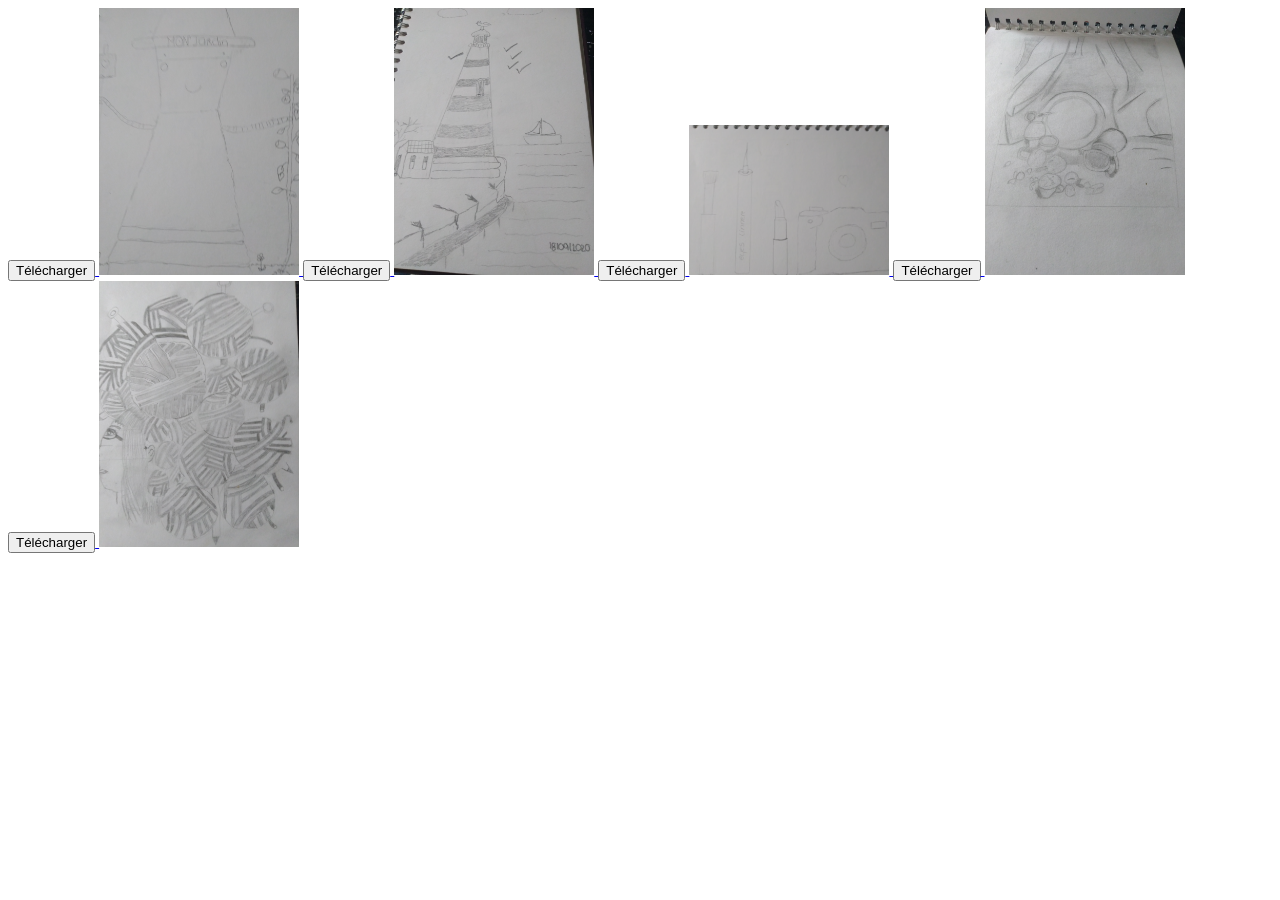
==== autres.html @ 06abe525 "objets" ====
<!DOCTYPE html>
<html lang="fr">

<head>
<meta charset="UTF-8">
<meta name="viewport" content="width=device-width, initial-scale=1.0">

<title>Galerie</title>


 <a href="assets/autres1.jpg" download>
    <button>Télécharger</button>
    <img src="assets/autres1.jpg" width="200px" alt="dessin 2">    

<a href="assets/autres3.jpg" download>
    <button>Télécharger</button>
    <img src="assets/autres3.jpg" width="200px" alt="dessin 2">    

<a href="assets/autres4.jpg" download>
    <button>Télécharger</button>
    <img src="assets/autres4.jpg" width="200px" alt="dessin 2">    

<a href="assets/autres5.jpg" download>
    <button>Télécharger</button>
    <img src="assets/autres5.jpg" width="200px" alt="dessin 2">    

<a href="assets/tete-de-laine.jpg" download>
    <button>Télécharger</button>
    <img src="assets/tete-de-laine.jpg" width="200px" alt="dessin 2">    













</body>

</html>
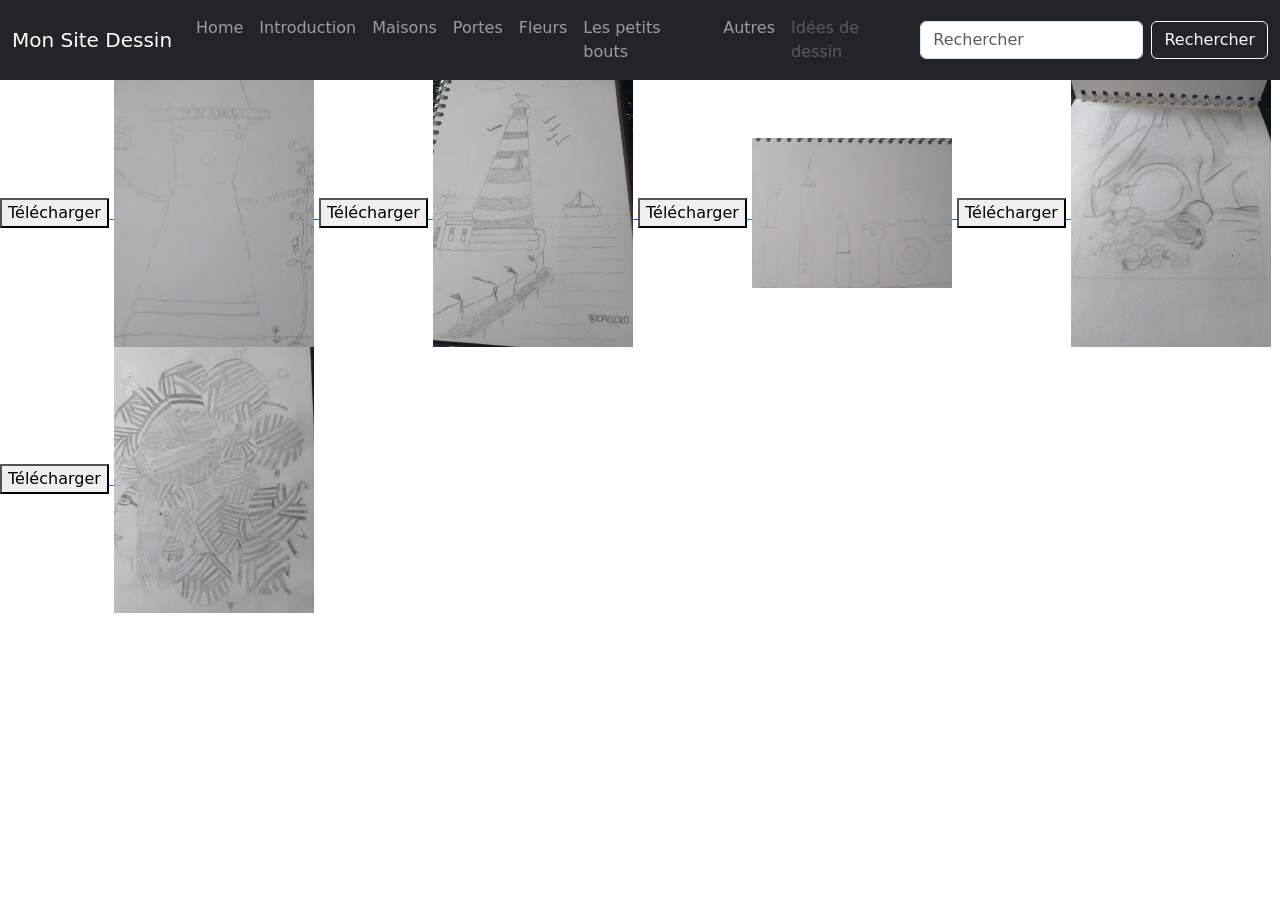
==== commit 31d49dca: "objets" ====
--- a/autres.html
+++ b/autres.html
@@ -6,7 +6,110 @@
 <meta name="viewport" content="width=device-width, initial-scale=1.0">
 
 <title>Galerie</title>
+<link href="https://cdn.jsdelivr.net/npm/bootstrap@5.3.8/dist/css/bootstrap.min.css" rel="stylesheet" integrity="sha384-sRIl4kxILFvY47J16cr9ZwB07vP4J8+LH7qKQnuqkuIAvNWLzeN8tE5YBujZqJLB" crossorigin="anonymous">
+</head>
+<body>
+      <nav class="navbar navbar-expand-lg navbar-dark bg-dark">
 
+    <div class="container-fluid">
+
+        <!-- LOGO -->
+        <a class="navbar-brand" href="index.html">
+            Mon Site Dessin
+        </a>
+
+        <!-- BOUTON MOBILE -->
+        <button class="navbar-toggler"
+            type="button"
+            data-bs-toggle="collapse"
+            data-bs-target="#navbarNav">
+
+            <span class="navbar-toggler-icon"></span>
+        </button>
+
+        <!-- MENU -->
+        <div class="collapse navbar-collapse" id="navbarNav">
+
+            <ul class="navbar-nav me-auto">
+
+                <!-- HOME -->
+                <li class="nav-item">
+                    <a class="nav-link" href="index.html">
+                        Home
+                    </a>
+                </li>
+
+                <!-- INTRODUCTION -->
+                <li class="nav-item">
+                    <a class="nav-link" href="introduction.html">
+                        Introduction
+                    </a>
+                </li>
+
+                <!-- MAISONS -->
+                <li class="nav-item">
+                    <a class="nav-link" href="maisons.html">
+                        Maisons
+                    </a>
+                </li>
+
+                <!-- PORTES -->
+                <li class="nav-item">
+                    <a class="nav-link" href="portes.html">
+                        Portes
+                    </a>
+                </li>
+
+                <!-- FLEURS -->
+                <li class="nav-item">
+                    <a class="nav-link" href="fleurs.html">
+                        Fleurs
+                    </a>
+                </li>
+
+                <!-- LES PETITS BOUTS -->
+                <li class="nav-item">
+                    <a class="nav-link" href="les-petits-bouts.html">
+                        Les petits bouts
+                    </a>
+                </li>
+
+                <!-- AUTRES -->
+                <li class="nav-item">
+                    <a class="nav-link" href="autres.html">
+                        Autres
+                    </a>
+                </li>
+
+                <!-- IDEES -->
+                <li class="nav-item">
+                    <a class="nav-link disabled">
+                        Idées de dessin
+                    </a>
+                </li>
+
+            </ul>
+
+            <!-- RECHERCHE -->
+            <form class="d-flex">
+
+                <input class="form-control me-2"
+                    type="search"
+                    placeholder="Rechercher">
+
+                <button class="btn btn-outline-light"
+                    type="submit">
+
+                    Rechercher
+                </button>
+
+            </form>
+
+        </div>
+
+    </div>
+
+</nav>
 
  <a href="assets/autres1.jpg" download>
     <button>Télécharger</button>
